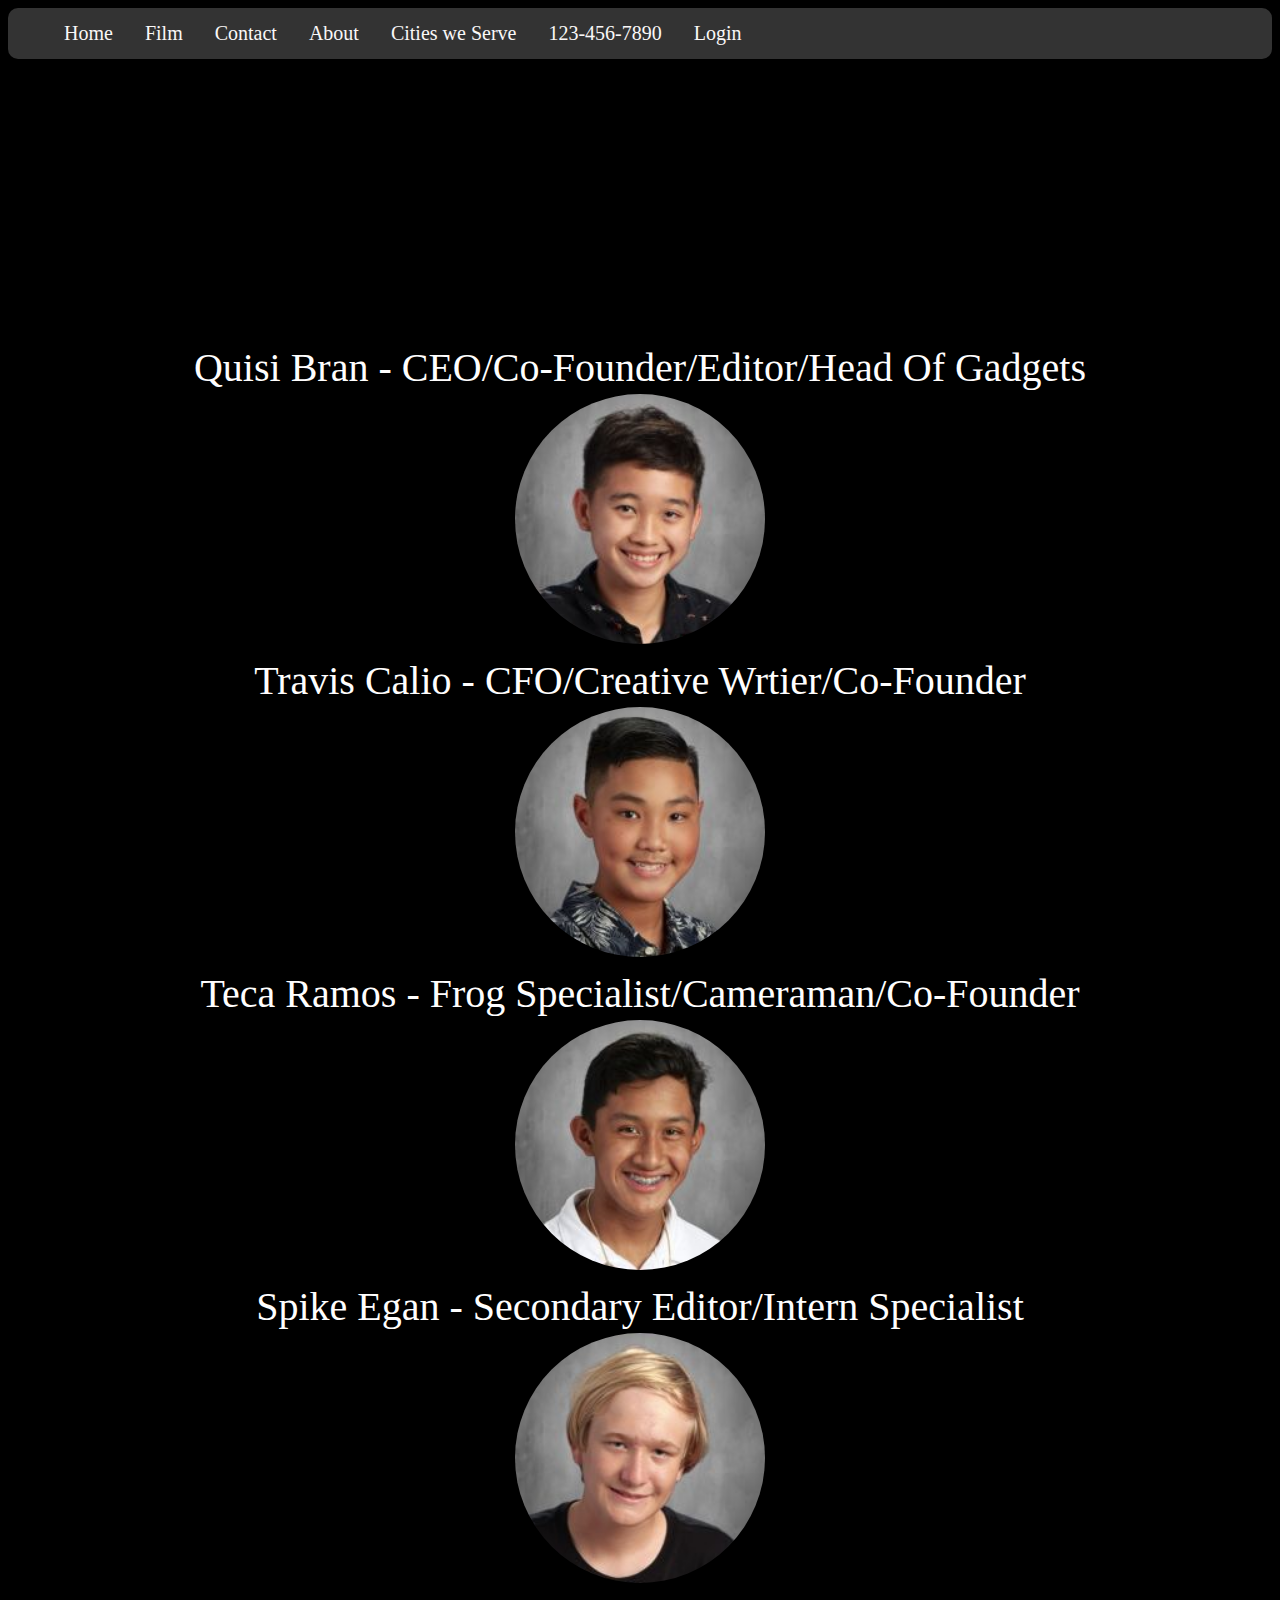
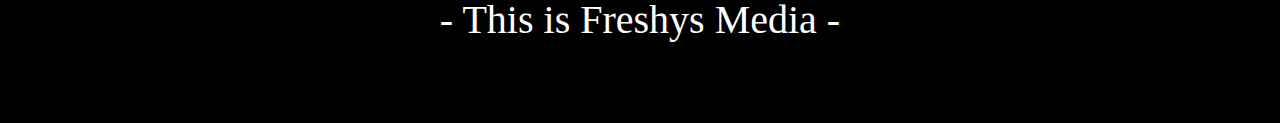
==== about.html @ fd67e20e "Add files via upload" ====
<!DOCTYPE html>
<html lang="en">

<head>
    <link rel="stylesheet" href="style.css">
    <link rel="preconnect" href="https://fonts.googleapis.com">
    <link rel="preconnect" href="https://fonts.gstatic.com" crossorigin>
    <link
        href="https://fonts.googleapis.com/css2?family=IBM+Plex+Sans+Thai+Looped:wght@500&family=Zen+Kurenaido&display=swap"
        rel="stylesheet">
    <meta charset="UTF-8">
    <meta http-equiv="X-UA-Compatible" content="IE=edge">
    <meta name="viewport" content="width=device-width, initial-scale=1.0">
    <title>
        Freshys Media - About
    </title>
    <link rel="icon" type="image/x-icon" href="Untitled drawing-2.png">
</head>
<ul>
    <li><a href="mainpage.html">Home</a></li>
    <li><a href="film.html">Film</a></li>
    <li><a href="mailto:freshysmedia@gmail.com">Contact</a></li>
    <li><a href="about.html">About</a></li>
    <li><a href="https://grabify.link/WPEUXN">Cities we Serve</a></li>
    <li><a href="tel:833-937-3432">123-456-7890</a></li>
    <li><a href="index1.html">Login</a></li>
</ul>

<body>

    <p>Quisi Bran - CEO/Co-Founder/Editor/Head Of Gadgets<br>
        <img src="large_user_4784566_533.jpg" alt="Italian Trulli">
        <br> Travis Calio - CFO/Creative Wrtier/Co-Founder<br>
        <img src="large_user_4545869_998.jpg" alt="Italian Trulli">
        <br> Teca Ramos - Frog Specialist/Cameraman/Co-Founder<br>
        <img src="large_user_4920141_346.jpg" alt="Italian Trulli">
        <br>Spike Egan - Secondary Editor/Intern Specialist<br>
        <img src="large_user_6008740_481.jpg" alt="Italian Trulli">
        <br> - This is Freshys Media - <br>

    </p>
</body>

</html>
---- style.css ----
ul {
    list-style-type: none;
    margin: 0;
    padding: 20;
    overflow: hidden;
    background-color: #333;
    border-radius: 10px;
  }
  
  li {
    float: left;
  }
  
  li a {
    display: block;
    color: rgb(250, 248, 248);
    text-align: center;
    padding: 14px 16px;
    text-decoration: none;
    font-family: "San Francisco";
    font-size: 20px;
    border-radius: 10px;
    border-color: #333;
  }
  
  /* Change the link color to #111 (black) on hover */
  li a:hover {
    background-color: #111;
  }
 div {
  background-color: none;
  top: 345px;
  color: rgb(255, 254, 254);
  padding: 40px;
  text-align: center;
  margin-top: 245px;
  font-size:60px;
  font-family: "San Francisco";
  
  
  }
  body {
    background-image: url("download.gif");
    background-repeat: no-repeat;
    background-attachment: fixed;
    background-size: 100% 100%;
    background-color: rgb(0, 0, 0);
}
video{
  height: 350px;
  width: 490px;
  border-style: solid;
  border-radius: 10px;
  border-color: rgb(0, 0, 0);
  border-width: 2px;
  margin-left: 325px;
  margin-top: 245px;
  background-color: black;

  
  }
  p {
    background-color: none;
    top: 345px;
    color: rgb(255, 254, 254);
    padding: 40px;
    text-align: center;
    margin-top: 245px;
    font-size:40px;
    font-family: "San Francisco";
    
  }
  img {
    border-style: solid;
    border-radius: 200px;
    border-color: black; 
    width: 250px;
    position: relative;
    
  }
  .bio-box {
    display: flex;
   flex-direction: column;
   justify-content: center;
   border-color: rgb(0, 0, 0);
   

  }
  q {
    background-color: none;
    top: 345px;
    color: rgb(255, 254, 254);
    padding: 40px;
    text-align: center;
    margin-top: 245px;
    font-size:20px;
    font-family: "San Francisco";
  }
  @font-face {
    font-family: "San Francisco";
    font-weight: 400;
    src: url("https://applesocial.s3.amazonaws.com/assets/styles/fonts/sanfrancisco/sanfranciscodisplay-regular-webfont.woff");
  }
  /* Bordered form */
form {
  border: 3px solid #f1f1f1;
}

/* Full-width inputs */
input[type=text], input[type=password] {
  width: 100%;
  padding: 12px 20px;
  margin: 8px 0;
  display: inline-block;
  border: 1px solid #ccc;
  box-sizing: border-box;
}

/* Set a style for all buttons */
button {
  background-color: #04AA6D;
  color: white;
  padding: 14px 20px;
  margin: 8px 0;
  border: none;
  cursor: pointer;
  width: 100%;
}

/* Add a hover effect for buttons */
button:hover {
  opacity: 0.8;
}

/* Extra style for the cancel button (red) */
.cancelbtn {
  width: auto;
  padding: 10px 18px;
  background-color: #f44336;
}

/* Center the avatar image inside this container */
.imgcontainer {
  text-align: center;
  margin: 24px 0 12px 0;
}

/* Avatar image */
img.avatar {
  width: 40%;
  border-radius: 50%;
}

/* Add padding to containers */
.container {
  padding: 16px;
}

/* The "Forgot password" text */
span.psw {
  float: right;
  padding-top: 16px;
}

/* Change styles for span and cancel button on extra small screens */
@media screen and (max-width: 300px) {
  span.psw {
    display: block;
    float: none;
  }
  .cancelbtn {
    width: 100%;
  }
}
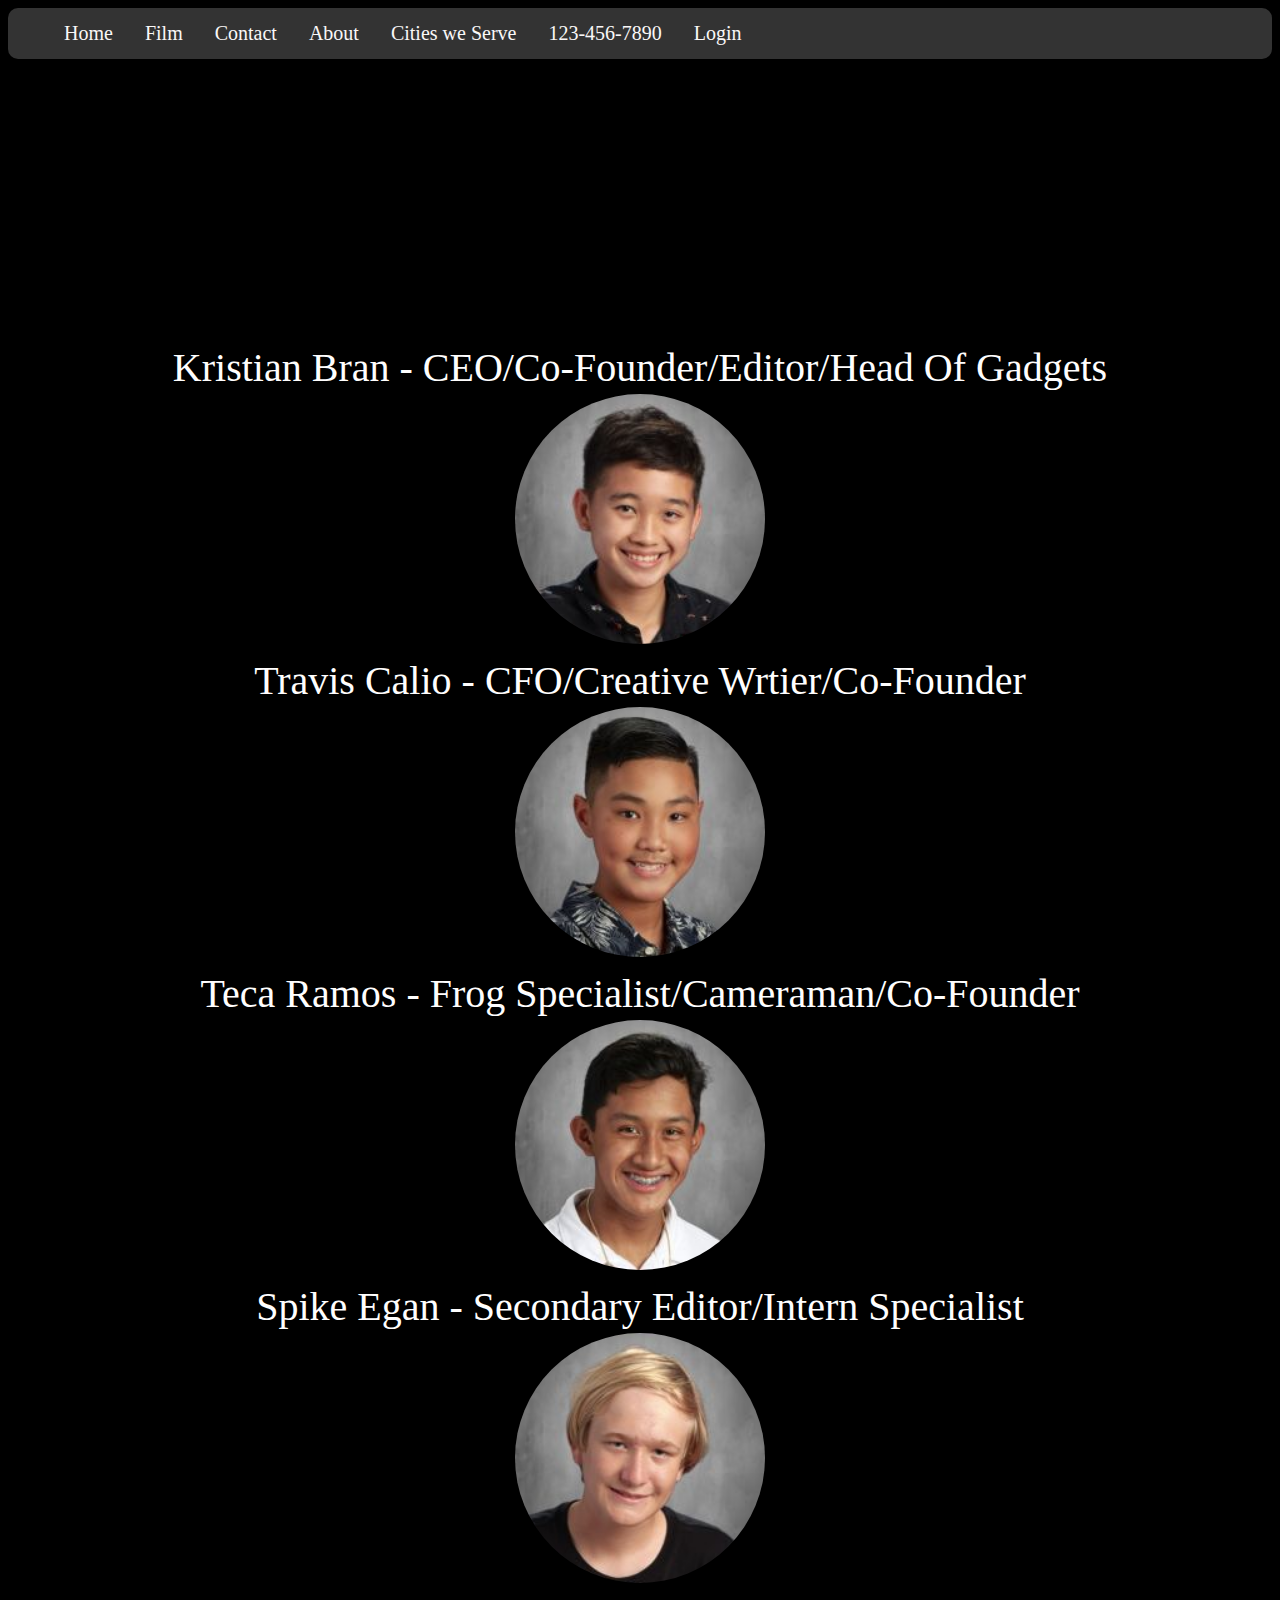
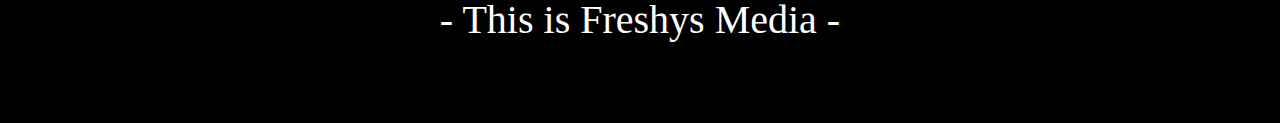
==== commit 80f0b194: "changed name" ====
--- a/about.html
+++ b/about.html
@@ -28,7 +28,7 @@
 
 <body>
 
-    <p>Quisi Bran - CEO/Co-Founder/Editor/Head Of Gadgets<br>
+    <p>Kristian Bran - CEO/Co-Founder/Editor/Head Of Gadgets<br>
         <img src="large_user_4784566_533.jpg" alt="Italian Trulli">
         <br> Travis Calio - CFO/Creative Wrtier/Co-Founder<br>
         <img src="large_user_4545869_998.jpg" alt="Italian Trulli">
@@ -41,4 +41,4 @@
     </p>
 </body>
 
-</html>+</html>
